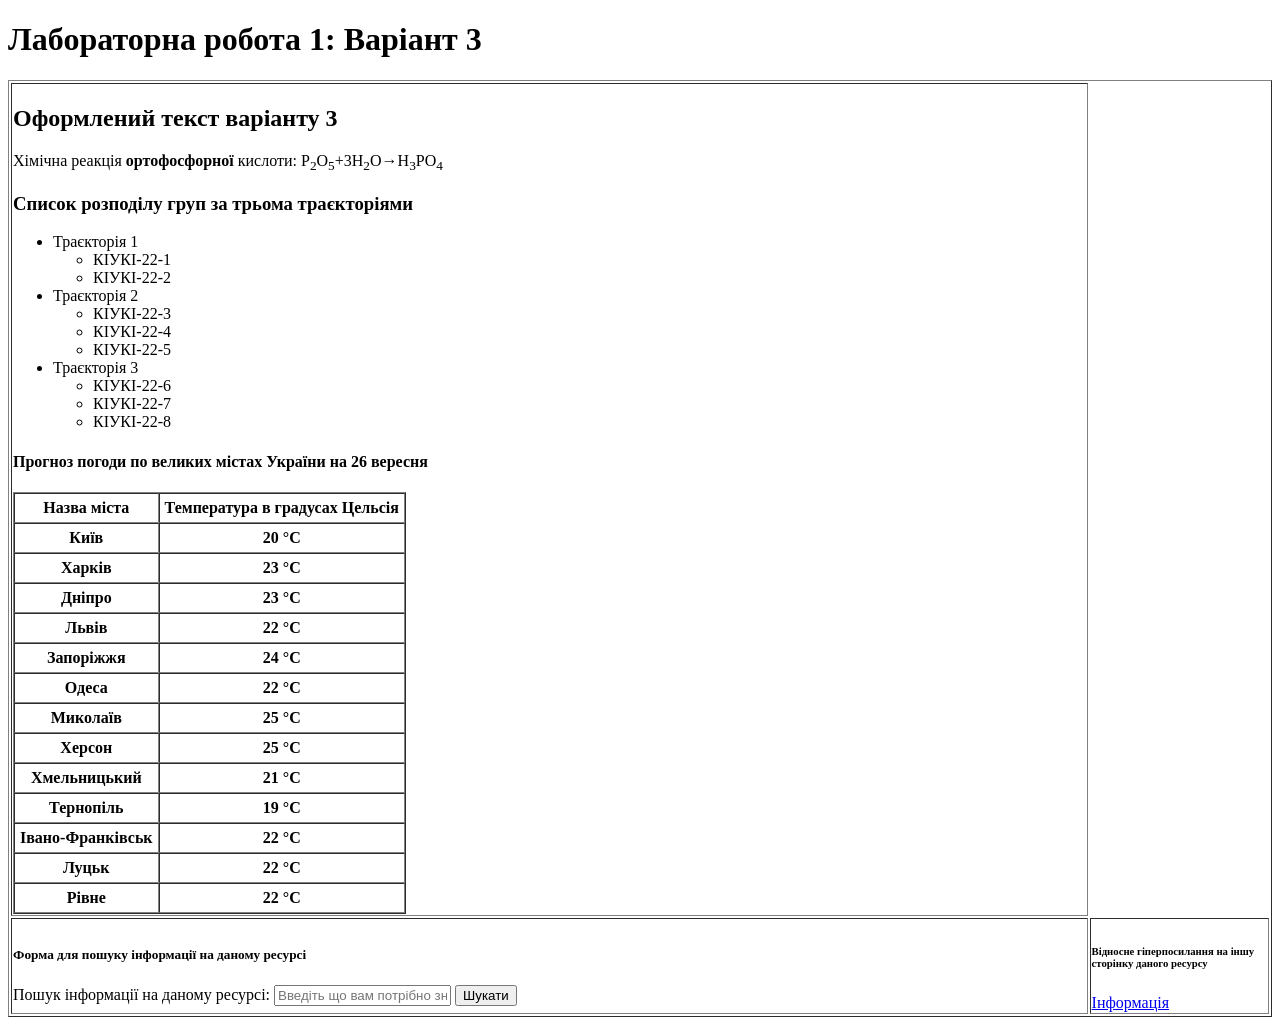
==== index.html @ 8869fca7 "Frst lab work" ====
<!DOCTYPE html>
<html lang="uk">
<head>
    <meta charset="UTF-8">
    <meta name="viewport" content="width=device-width, initial-scale=1.0">
    <title>Двохколонкова сторінка</title>
</head>

<body>
    <h1>
        Лабораторна робота 1: Варіант 3
    </h1>
<table border="1">
<tr>
    <td width="60%">
        <section>
            <h2>
                Оформлений текст варіанту 3
            </h2>
            <p>
                Хімічна реакція <strong>ортофосфорної</strong>
                кислоти: P<sub>2</sub>O<sub>5</sub>+3H<sub>2</sub>O&rarr;H<sub>3</sub>PO<sub>4</sub>
            </p>
        </section>
    

        <section>
            <h3>
                Список розподілу груп за трьома траєкторіями
            </h3>
            <ul>
                <li>Траєкторія 1
                    <ul>
                        <li>
                            КІУКІ-22-1
                        </li>
                        <li>
                            КІУКІ-22-2
                        </li>
                    </ul>
                </li>

                <li>Траєкторія 2
                    <ul>
                        <li>
                            КІУКІ-22-3
                        </li>
                        <li>
                            КІУКІ-22-4
                        </li>
                        <li>
                            КІУКІ-22-5
                        </li>
                    </ul>
                </li>

                <li>Траєкторія 3
                    <ul>
                        <li>
                            КІУКІ-22-6
                        </li>
                        <li>
                            КІУКІ-22-7
                        </li>
                        <li>
                            КІУКІ-22-8
                        </li>
                    </ul>
                </li>
            </ul>
        </section>

        <section>
            <h4>
                Прогноз погоди по великих містах України на 26 вересня
            </h4>
            <table border="1" cellpadding="5" cellspacing="0">
                <tr>
                    <th>Назва міста</th>
                    <th>Температура в градусах Цельсія</th>
                </tr>

                <tr>
                    <th>Київ</th>
                    <th>20 &deg;C</th>
                </tr>

                <tr>
                    <th>Харків</th>
                    <th>23 &deg;C</th>
                </tr>

                <tr>
                    <th>Дніпро</th>
                    <th>23 &deg;C</th>
                </tr>

                <tr>
                    <th>Львів</th>
                    <th>22 &deg;C</th>
                </tr>

                <tr>
                    <th>Запоріжжя</th>
                    <th>24 &deg;C</th>
                </tr>

                <tr>
                    <th>Одеса</th>
                    <th>22 &deg;C</th>
                </tr>

                <tr>
                    <th>Миколаїв</th>
                    <th>25 &deg;C</th>
                </tr>

                <tr>
                    <th>Херсон</th>
                    <th>25 &deg;C</th>
                </tr>

                <tr>
                    <th>Хмельницький</th>
                    <th>21 &deg;C</th>
                </tr>

                <tr>
                    <th>Тернопіль</th>
                    <th>19 &deg;C</th>
                </tr>

                <tr>
                    <th>Івано-Франківськ</th>
                    <th>22 &deg;C</th>
                </tr>

                <tr>
                    <th>Луцьк</th>
                    <th>22 &deg;C</th>
                </tr>

                <tr>
                    <th>Рівне</th>
                    <th>22 &deg;C</th>
                </tr>
            </table>
        </section>
    </td>
</tr>
<tr>
    <td width="30%">
        <section>
            <h5>
                Форма для пошуку інформації на даному ресурсі
            </h5>
            <form action="/search" method="get">
                <label for="search-query">Пошук інформації на даному ресурсі:</label>
                <input type="text" id="search-query" name="query" placeholder="Введіть що вам потрібно знайти" required>
                <input type="submit" value="Шукати">
            </form>
        </section>
    </td>

    <td width="10%">
        <section>
            <h6>
                Відносне гіперпосилання на іншу сторінку даного ресурсу
            </h6>
            <a href="info.html">Інформація</a>
        </section>
    </td>
</tr>
</table>


</body>
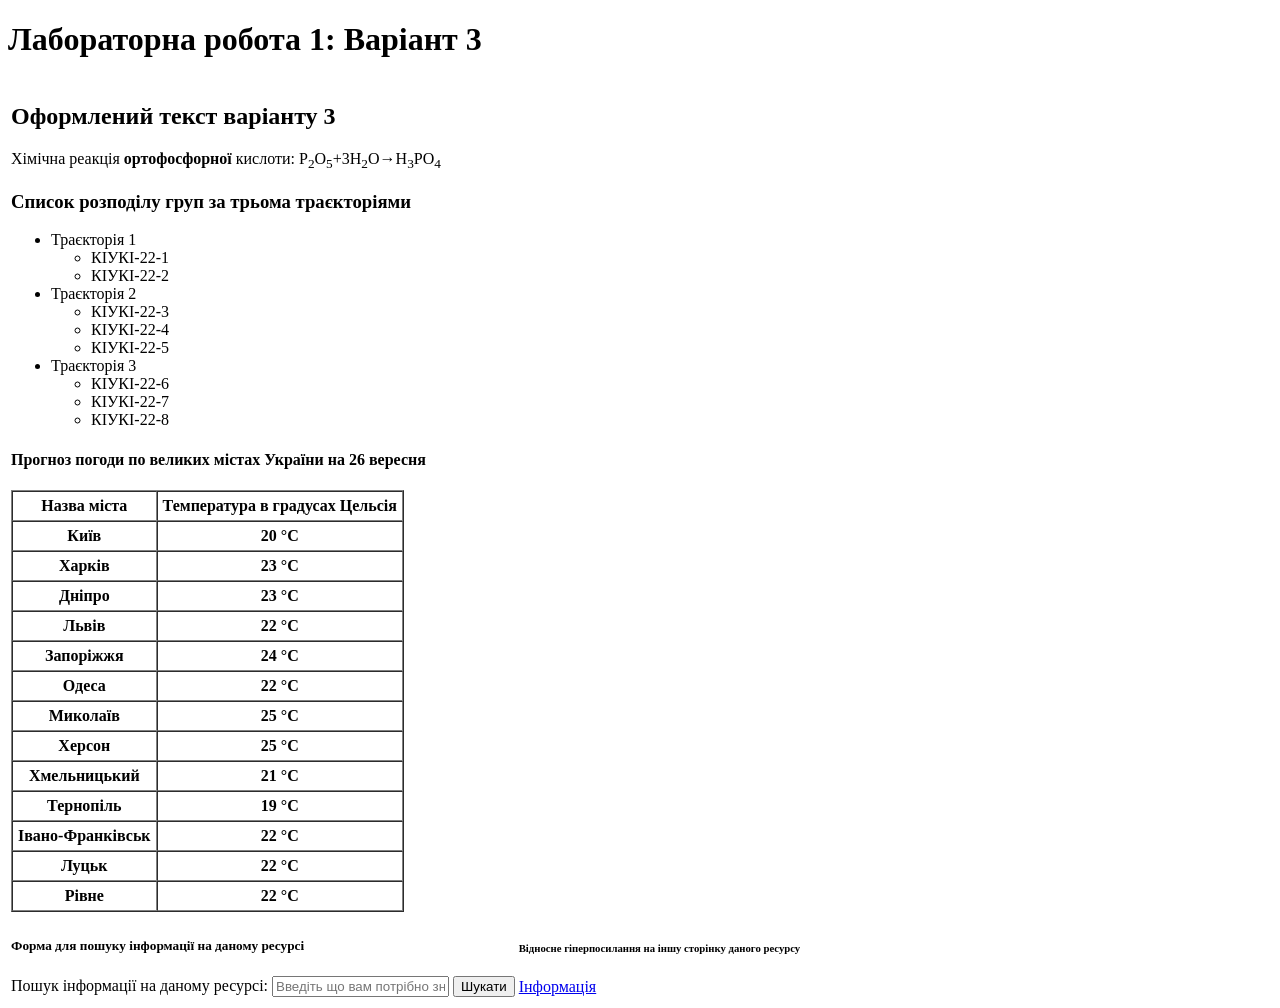
==== commit 2a514a79: "File modified" ====
--- a/index.html
+++ b/index.html
@@ -10,9 +10,9 @@
     <h1>
         Лабораторна робота 1: Варіант 3
     </h1>
-<table border="1">
+<table>
 <tr>
-    <td width="60%">
+    <td>
         <section>
             <h2>
                 Оформлений текст варіанту 3
@@ -149,7 +149,7 @@
     </td>
 </tr>
 <tr>
-    <td width="30%">
+    <td>
         <section>
             <h5>
                 Форма для пошуку інформації на даному ресурсі
@@ -162,7 +162,7 @@
         </section>
     </td>
 
-    <td width="10%">
+    <td>
         <section>
             <h6>
                 Відносне гіперпосилання на іншу сторінку даного ресурсу
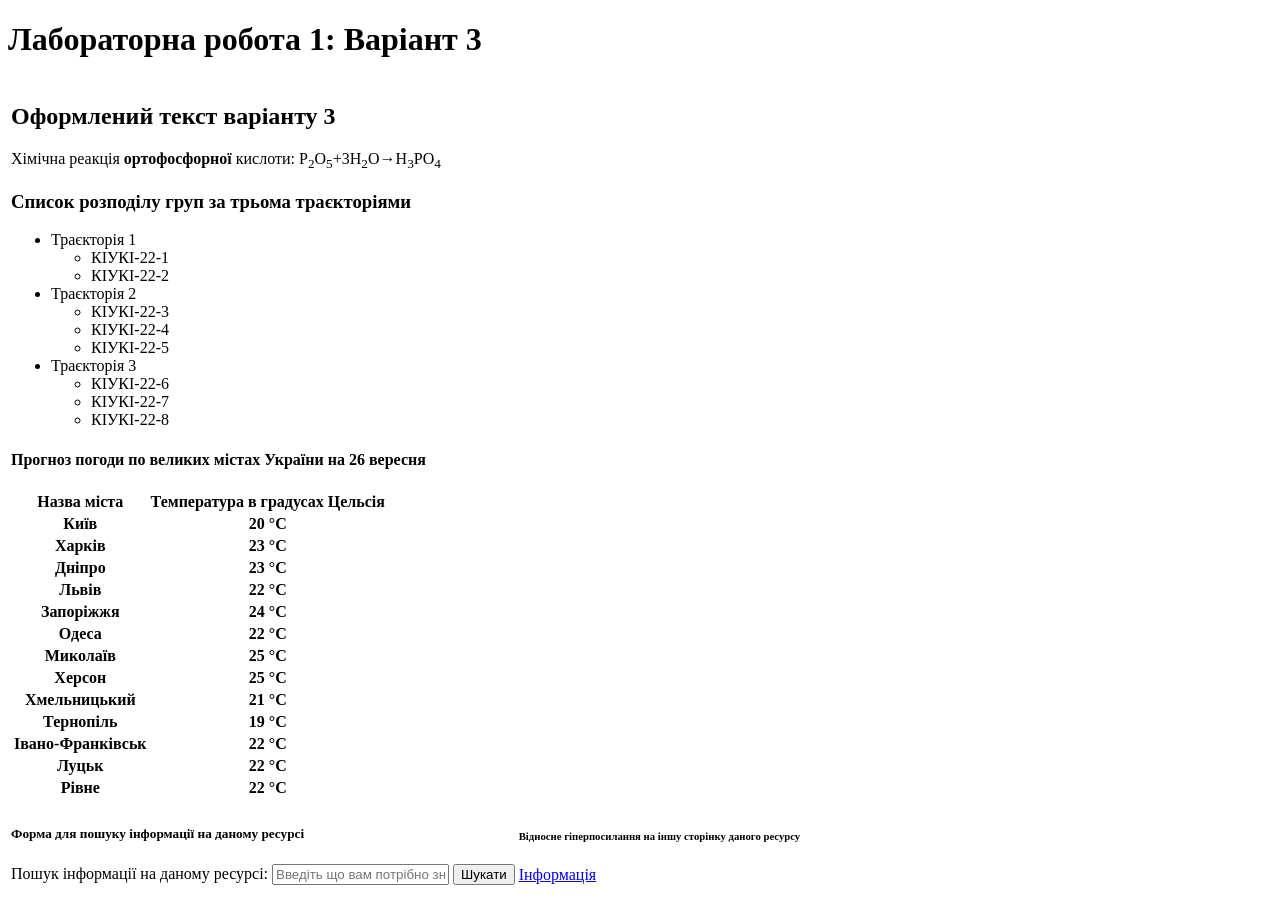
==== commit 1674aa7d: "Again modified" ====
--- a/index.html
+++ b/index.html
@@ -74,7 +74,7 @@
             <h4>
                 Прогноз погоди по великих містах України на 26 вересня
             </h4>
-            <table border="1" cellpadding="5" cellspacing="0">
+            <table>
                 <tr>
                     <th>Назва міста</th>
                     <th>Температура в градусах Цельсія</th>
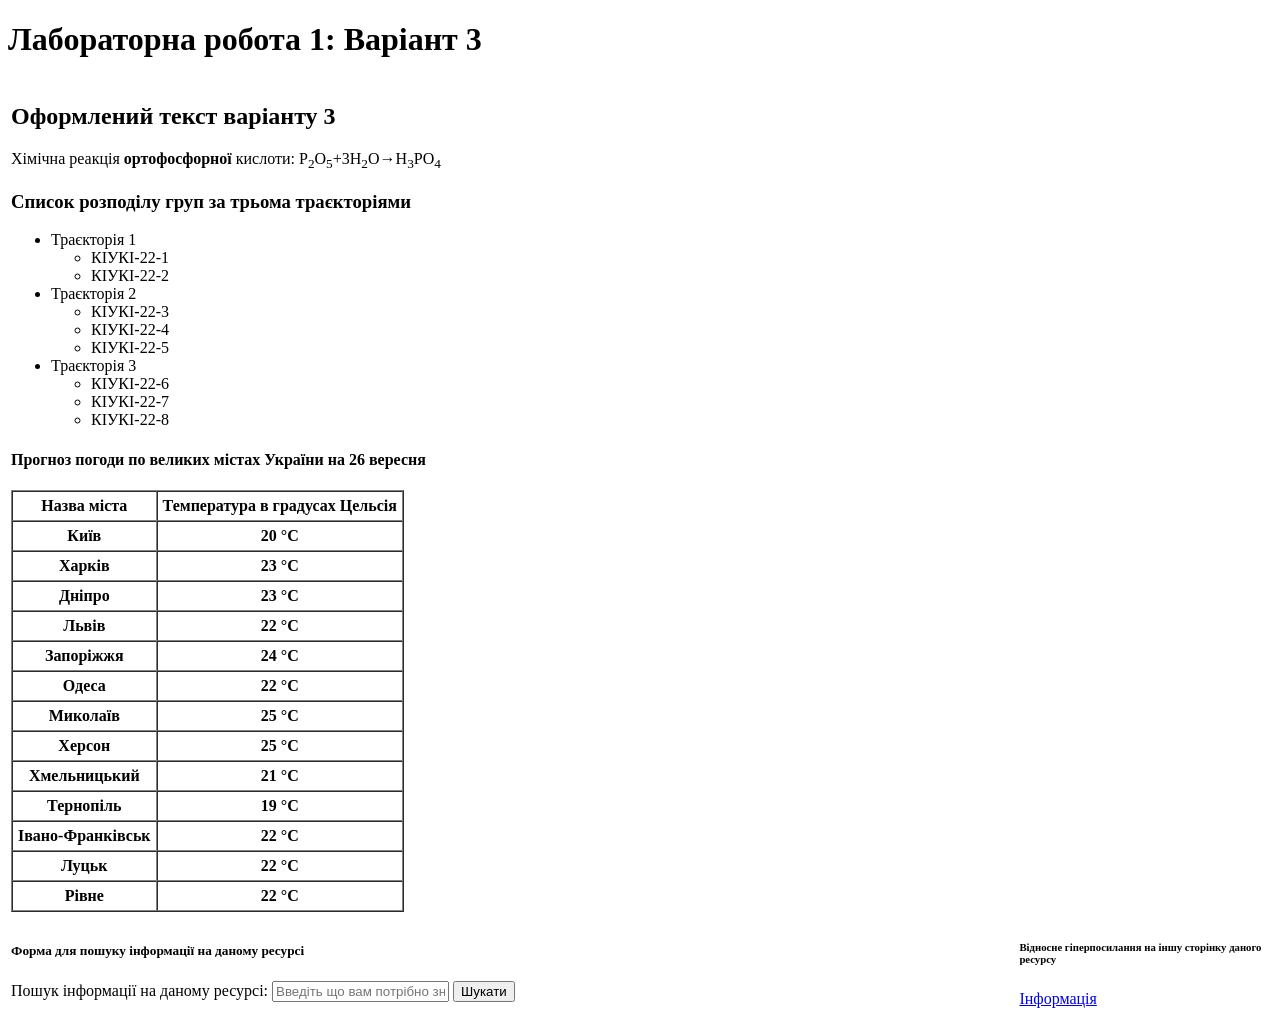
==== commit cc9ed9cd: "sadasdadas" ====
--- a/index.html
+++ b/index.html
@@ -12,7 +12,7 @@
     </h1>
 <table>
 <tr>
-    <td>
+    <td width="60%">
         <section>
             <h2>
                 Оформлений текст варіанту 3
@@ -74,7 +74,7 @@
             <h4>
                 Прогноз погоди по великих містах України на 26 вересня
             </h4>
-            <table>
+            <table border="1" cellpadding="5" cellspacing="0">
                 <tr>
                     <th>Назва міста</th>
                     <th>Температура в градусах Цельсія</th>
@@ -149,7 +149,7 @@
     </td>
 </tr>
 <tr>
-    <td>
+    <td width="25%">
         <section>
             <h5>
                 Форма для пошуку інформації на даному ресурсі
@@ -162,7 +162,7 @@
         </section>
     </td>
 
-    <td>
+    <td width="15%">
         <section>
             <h6>
                 Відносне гіперпосилання на іншу сторінку даного ресурсу
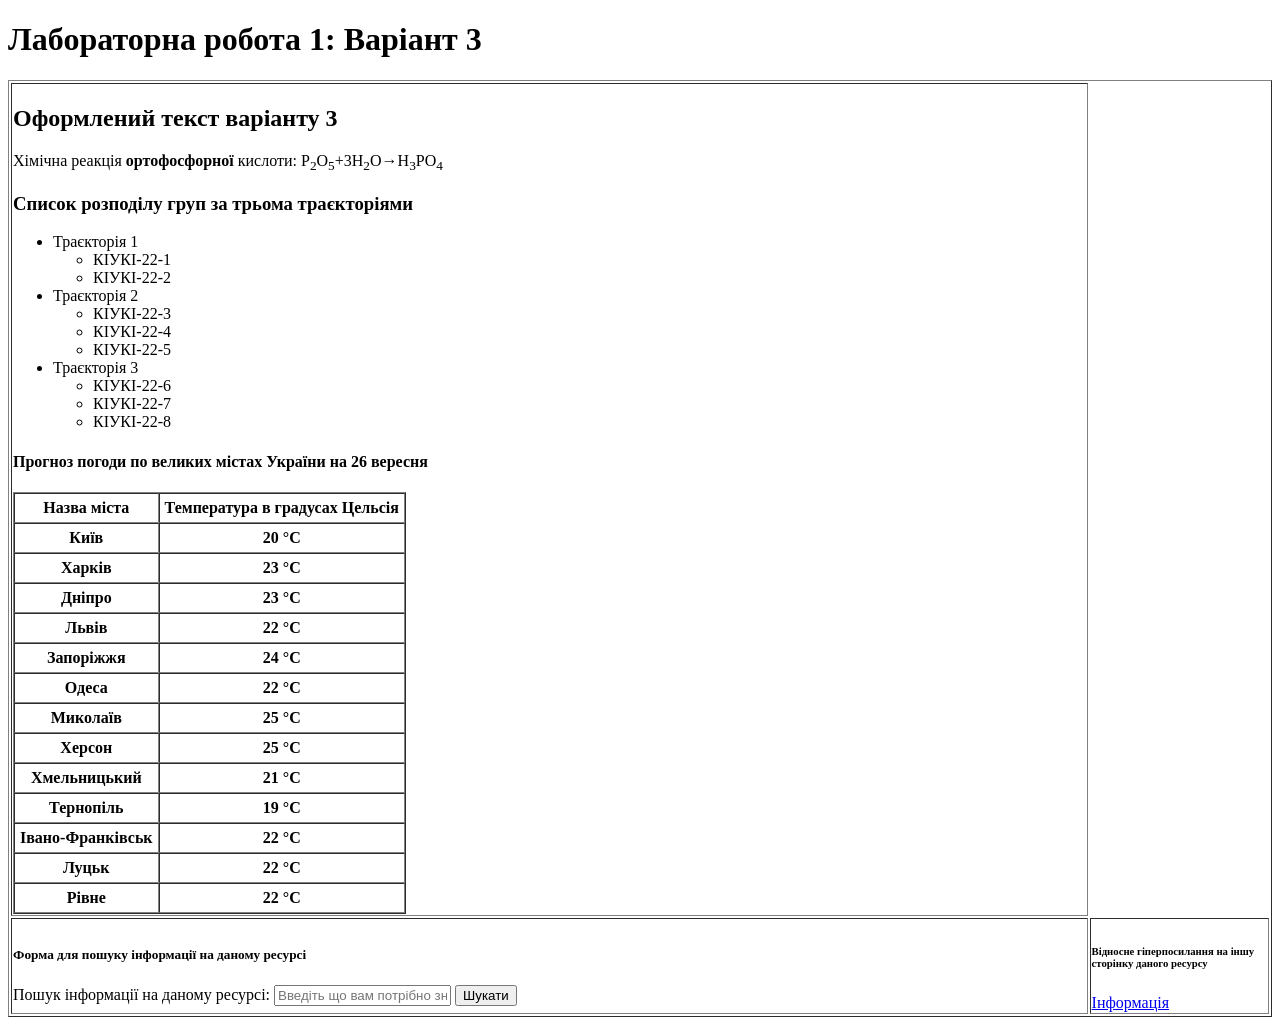
==== commit 0aa369a3: "Reverse changes" ====
--- a/index.html
+++ b/index.html
@@ -10,7 +10,7 @@
     <h1>
         Лабораторна робота 1: Варіант 3
     </h1>
-<table>
+<table border="1">
 <tr>
     <td width="60%">
         <section>
@@ -149,7 +149,7 @@
     </td>
 </tr>
 <tr>
-    <td width="25%">
+    <td width="30%">
         <section>
             <h5>
                 Форма для пошуку інформації на даному ресурсі
@@ -162,7 +162,7 @@
         </section>
     </td>
 
-    <td width="15%">
+    <td width="10%">
         <section>
             <h6>
                 Відносне гіперпосилання на іншу сторінку даного ресурсу
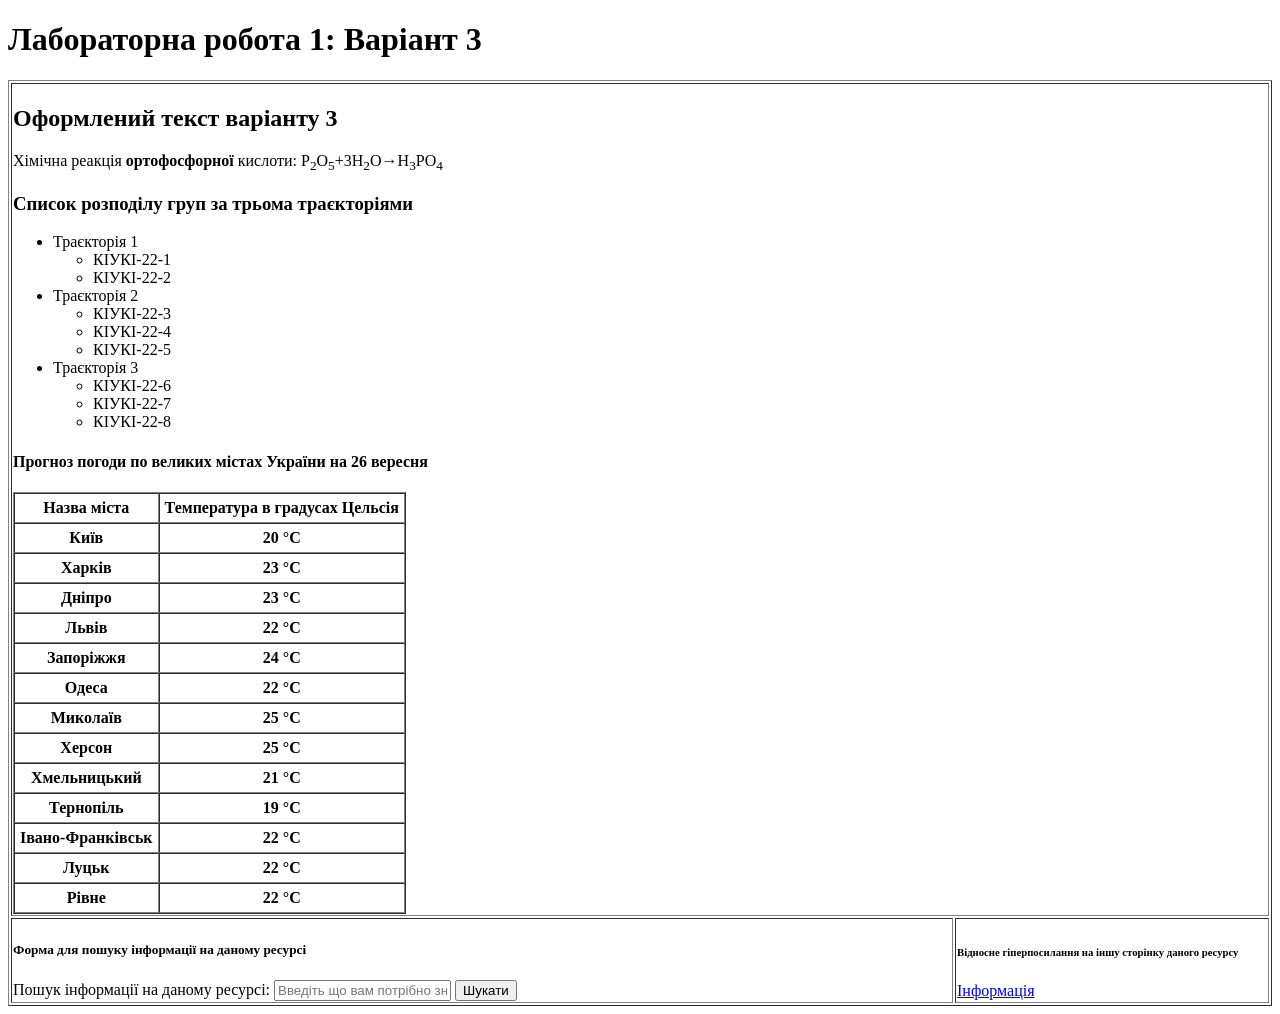
==== commit 2e5df5e1: "UPD" ====
--- a/index.html
+++ b/index.html
@@ -12,7 +12,7 @@
     </h1>
 <table border="1">
 <tr>
-    <td width="60%">
+    <td colspan="2" width="100%">
         <section>
             <h2>
                 Оформлений текст варіанту 3
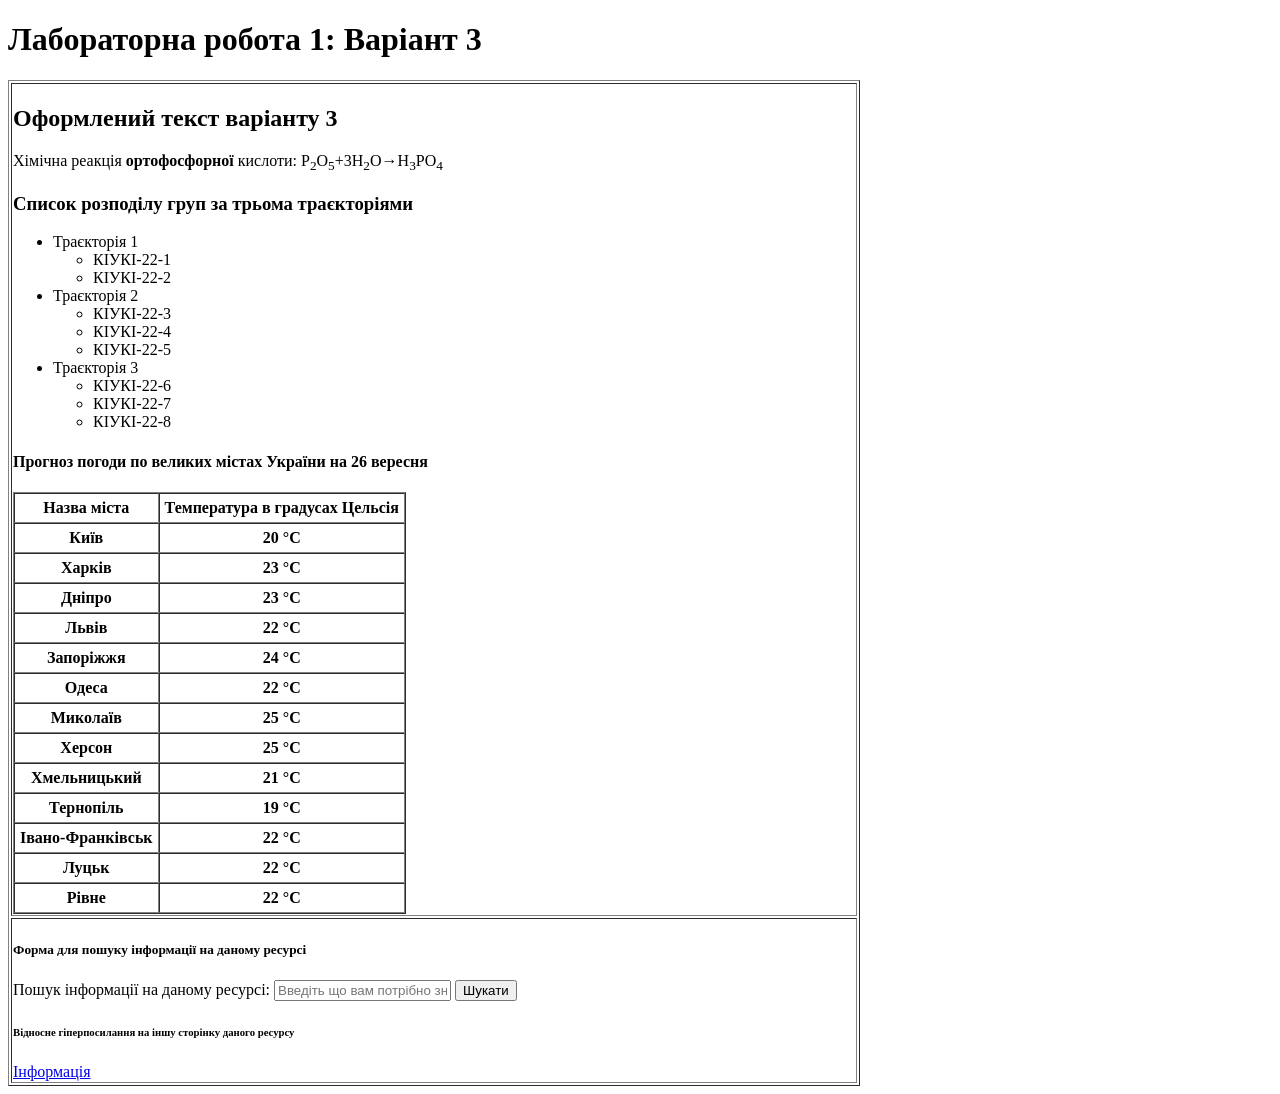
==== commit 0099524d: "Finally" ====
--- a/index.html
+++ b/index.html
@@ -12,7 +12,7 @@
     </h1>
 <table border="1">
 <tr>
-    <td colspan="2" width="100%">
+    <td width="60%">
         <section>
             <h2>
                 Оформлений текст варіанту 3
@@ -149,7 +149,7 @@
     </td>
 </tr>
 <tr>
-    <td width="30%">
+    <td width="40%">
         <section>
             <h5>
                 Форма для пошуку інформації на даному ресурсі
@@ -160,9 +160,7 @@
                 <input type="submit" value="Шукати">
             </form>
         </section>
-    </td>
-
-    <td width="10%">
+    
         <section>
             <h6>
                 Відносне гіперпосилання на іншу сторінку даного ресурсу
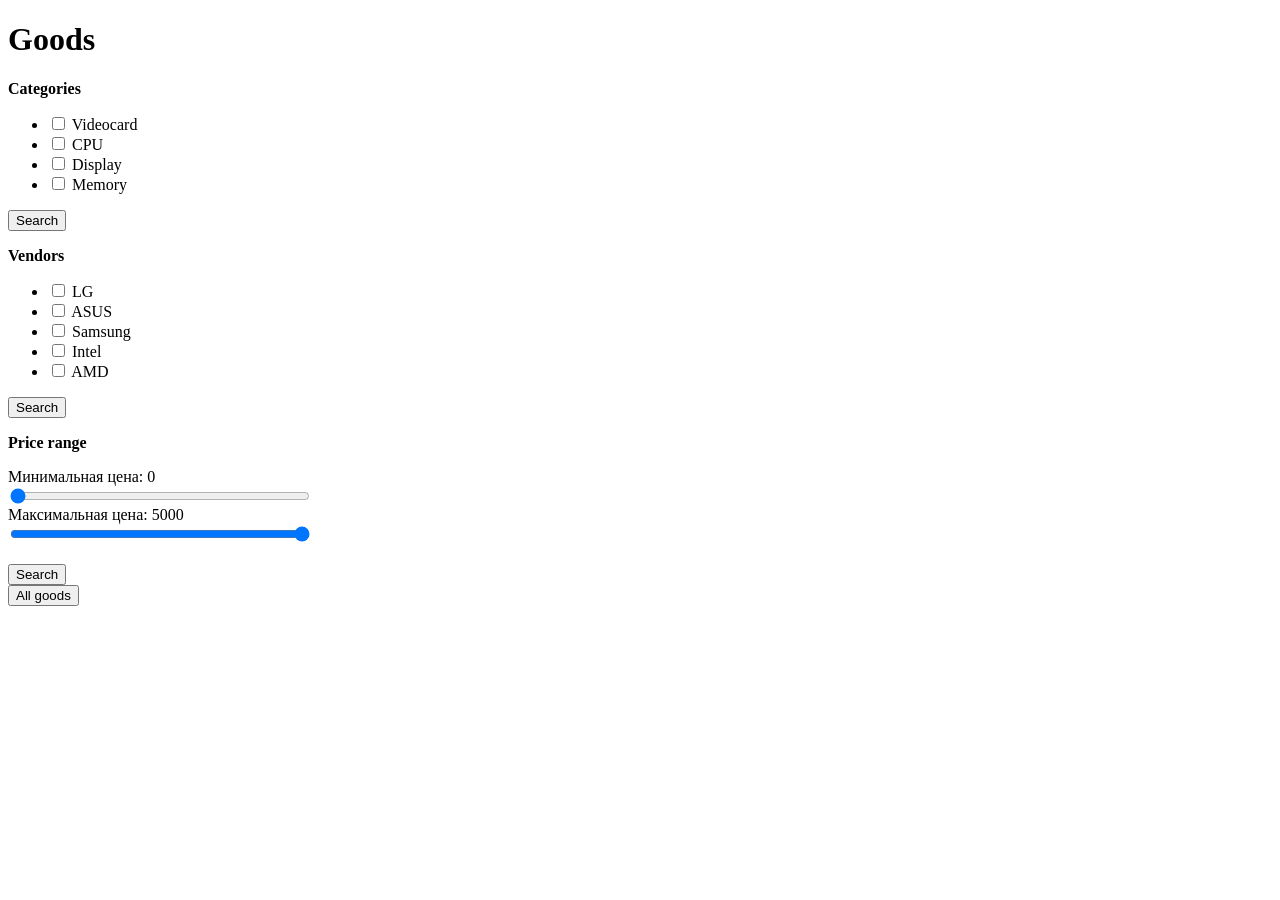
==== commit caba5cd4: "Initial Commit" ====
--- a/index.html
+++ b/index.html
@@ -1,175 +1,112 @@
 <!DOCTYPE html>
-<html lang="uk">
+<html lang="en">
 <head>
     <meta charset="UTF-8">
     <meta name="viewport" content="width=device-width, initial-scale=1.0">
-    <title>Двохколонкова сторінка</title>
-</head>
+    <title>LabWork1</title>
+    <link rel="stylesheet" href="styles.css">
+    </head>
 
-<body>
-    <h1>
-        Лабораторна робота 1: Варіант 3
-    </h1>
-<table border="1">
-<tr>
-    <td width="60%">
-        <section>
-            <h2>
-                Оформлений текст варіанту 3
-            </h2>
-            <p>
-                Хімічна реакція <strong>ортофосфорної</strong>
-                кислоти: P<sub>2</sub>O<sub>5</sub>+3H<sub>2</sub>O&rarr;H<sub>3</sub>PO<sub>4</sub>
-            </p>
-        </section>
-    
+    <body>
+        <h1>Goods</h1> 
+        <b><p>Categories</p></b>
+        <div>
+            <form action="" method="get" id="category-form" class="category-form" name="category-form">
+                <ul>
+                    <li>
+                        <div>
+                            <input type="checkbox" id="videocard" name="category-option" value="Videocard"/>
+                            <label for="videocard">Videocard</label>
+                        </div>
+                    </li>
 
-        <section>
-            <h3>
-                Список розподілу груп за трьома траєкторіями
-            </h3>
-            <ul>
-                <li>Траєкторія 1
-                    <ul>
-                        <li>
-                            КІУКІ-22-1
-                        </li>
-                        <li>
-                            КІУКІ-22-2
-                        </li>
-                    </ul>
-                </li>
+                    <li>
+                        <div>
+                            <input type="checkbox" id="cpu" name="category-option" value="CPU"/>
+                            <label for="cpu">CPU</label>
+                        </div>
+                    </li>
 
-                <li>Траєкторія 2
-                    <ul>
-                        <li>
-                            КІУКІ-22-3
-                        </li>
-                        <li>
-                            КІУКІ-22-4
-                        </li>
-                        <li>
-                            КІУКІ-22-5
-                        </li>
-                    </ul>
-                </li>
+                    <li>
+                        <div>
+                            <input type="checkbox" id="display" name="category-option" value="Display"/>
+                            <label for="display">Display</label>
+                        </div>
+                    </li>
 
-                <li>Траєкторія 3
-                    <ul>
-                        <li>
-                            КІУКІ-22-6
-                        </li>
-                        <li>
-                            КІУКІ-22-7
-                        </li>
-                        <li>
-                            КІУКІ-22-8
-                        </li>
-                    </ul>
-                </li>
-            </ul>
-        </section>
+                    <li>
+                        <div>
+                            <input type="checkbox" id="memory" name="category-option" value="Memory"/>
+                            <label for="memory">Memory</label>
+                        </div>
+                    </li>
+                </ul>
+                <div>
+                    <button type="submit" id="category-button" class="category-button" name="category-button">Search</button>
+                </div>
+            </form>
+        </div>
 
-        <section>
-            <h4>
-                Прогноз погоди по великих містах України на 26 вересня
-            </h4>
-            <table border="1" cellpadding="5" cellspacing="0">
-                <tr>
-                    <th>Назва міста</th>
-                    <th>Температура в градусах Цельсія</th>
-                </tr>
+        <b><p>Vendors</p></b>
+        <div>
+            <form action="" method="get" id="vendors-form" class="vendors-form" name="vendors-form">
+                <ul>
+                    <li>
+                        <div>
+                            <input type="checkbox" id="lg" name="vendor-option" value="LG" />
+                            <label for="lg">LG</label>
+                        </div>
+                    </li>
 
-                <tr>
-                    <th>Київ</th>
-                    <th>20 &deg;C</th>
-                </tr>
+                    <li>
+                        <div>
+                            <input type="checkbox" id="asus" name="vendor-option" value="ASUS"/>
+                            <label for="asus">ASUS</label>
+                        </div>
+                    </li>
 
-                <tr>
-                    <th>Харків</th>
-                    <th>23 &deg;C</th>
-                </tr>
+                    <li>
+                        <div>
+                            <input type="checkbox" id="samsung" name="vendor-option" value="Samsung"/>
+                            <label for="samsung">Samsung</label>
+                        </div>
+                    </li>
 
-                <tr>
-                    <th>Дніпро</th>
-                    <th>23 &deg;C</th>
-                </tr>
+                    <li>
+                        <div>
+                            <input type="checkbox" id="intel" name="vendor-option" value="Intel"/>
+                            <label for="intel">Intel</label>
+                        </div>
+                    </li>
 
-                <tr>
-                    <th>Львів</th>
-                    <th>22 &deg;C</th>
-                </tr>
+                    <li>
+                        <div>
+                            <input type="checkbox" id="amd" name="vendor-option" value="AMD"/>
+                            <label for="amd">AMD</label>
+                        </div>
+                    </li>
+                </ul>
+                <div>
+                    <button type="submit" id="vendors-button" class="vendors-button">Search</button>
+                </div>
+            </form>
+        </div>    
+        <b><p>Price range</p></b>
 
-                <tr>
-                    <th>Запоріжжя</th>
-                    <th>24 &deg;C</th>
-                </tr>
-
-                <tr>
-                    <th>Одеса</th>
-                    <th>22 &deg;C</th>
-                </tr>
-
-                <tr>
-                    <th>Миколаїв</th>
-                    <th>25 &deg;C</th>
-                </tr>
-
-                <tr>
-                    <th>Херсон</th>
-                    <th>25 &deg;C</th>
-                </tr>
-
-                <tr>
-                    <th>Хмельницький</th>
-                    <th>21 &deg;C</th>
-                </tr>
-
-                <tr>
-                    <th>Тернопіль</th>
-                    <th>19 &deg;C</th>
-                </tr>
-
-                <tr>
-                    <th>Івано-Франківськ</th>
-                    <th>22 &deg;C</th>
-                </tr>
-
-                <tr>
-                    <th>Луцьк</th>
-                    <th>22 &deg;C</th>
-                </tr>
-
-                <tr>
-                    <th>Рівне</th>
-                    <th>22 &deg;C</th>
-                </tr>
-            </table>
-        </section>
-    </td>
-</tr>
-<tr>
-    <td width="40%">
-        <section>
-            <h5>
-                Форма для пошуку інформації на даному ресурсі
-            </h5>
-            <form action="/search" method="get">
-                <label for="search-query">Пошук інформації на даному ресурсі:</label>
-                <input type="text" id="search-query" name="query" placeholder="Введіть що вам потрібно знайти" required>
-                <input type="submit" value="Шукати">
-            </form>
-        </section>
-    
-        <section>
-            <h6>
-                Відносне гіперпосилання на іншу сторінку даного ресурсу
-            </h6>
-            <a href="info.html">Інформація</a>
-        </section>
-    </td>
-</tr>
-</table>
+        
+        <div class="price-range">
+            <label for="min-price">Минимальная цена: <span id="min-price-value">0</span></label>
+            <input type="range" id="min-price" min="0" max="5000" step="10" value="0">
+        
+            <label for="max-price">Максимальная цена: <span id="max-price-value">5000</span></label>
+            <input type="range" id="max-price" min="0" max="5000" step="10" value="5000">
+        </div>
+        
+        <button id="search-button">Search</button>
 
 
-</body>+        <div><button id="button" class="button">All goods</button></div>
+        <div id="output"></div>
+        <script src="script.js"></script>
+    </body>
+</html>
--- a/styles.css
+++ b/styles.css
@@ -0,0 +1,10 @@
+.price-range {
+    display: flex;
+    flex-direction: column;
+    width: 300px;
+    margin-bottom: 20px;
+}
+
+input[type="range"] {
+    width: 100%;
+}
